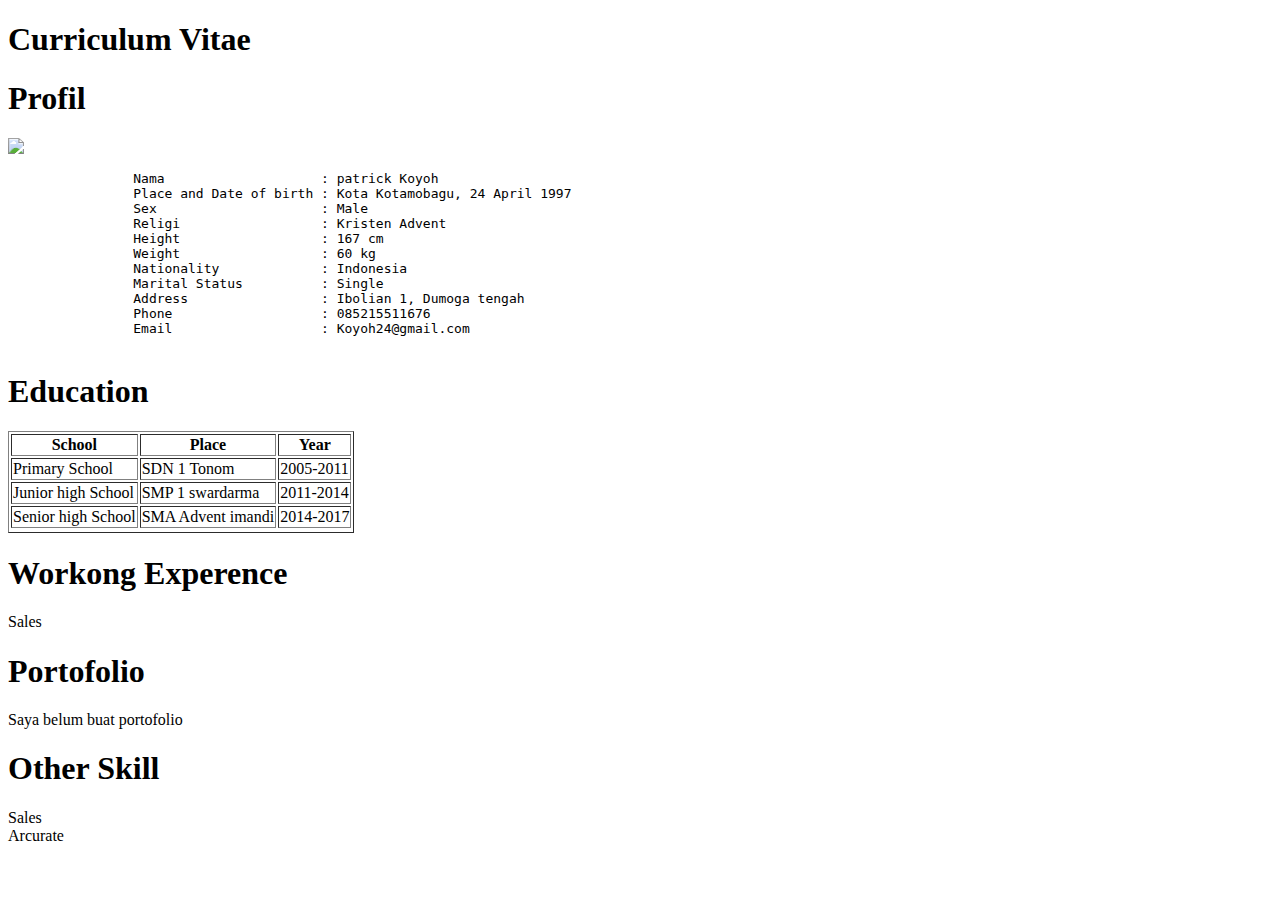
==== Tugas CV/index.html @ 577d0dc5 "menambahkan TugasCv" ====
<!DOCTYPE html>
<html>
    <head>
        <title>Curriculum Vitae</title>
    </head>
    <body>
        <header>
            <h1>Curriculum Vitae</h1>
        </header>
        <article>
            <h1>Profil</h1>
            <img src="poto/poto berwarna.jpg".>
            <pre>
                Nama                    : patrick Koyoh
                Place and Date of birth : Kota Kotamobagu, 24 April 1997
                Sex                     : Male
                Religi                  : Kristen Advent
                Height                  : 167 cm
                Weight                  : 60 kg
                Nationality             : Indonesia
                Marital Status          : Single
                Address                 : Ibolian 1, Dumoga tengah
                Phone                   : 085215511676
                Email                   : Koyoh24@gmail.com
            </pre>
            <h1>Education</h1>
            <table border="1">
                <tr>
                    <th>School</th>
                    <th>Place</th>
                    <th>Year</th>
                </tr>
                <tr>
                    <td>Primary School</td>
                    <td>SDN 1 Tonom</td>
                    <td>2005-2011</td>
                </tr>
                <tr>
                    <td>Junior high School</td>
                    <td>SMP 1 swardarma</td>
                    <td>2011-2014</td>
                </tr>
                <tr>
                    <td>Senior high School</td>
                    <td>SMA Advent imandi</td>
                    <td>2014-2017</td>
                </tr>
                <tr>
            </table>
            <h1>Workong Experence</h1>
            <p>Sales</p>
            <h1>Portofolio</h1>
            <p>Saya belum buat portofolio</p>
            <h1>Other Skill</h1>
            <p>
                Sales <br>
                Arcurate
            </p>
        </article>
    </body>
</html>
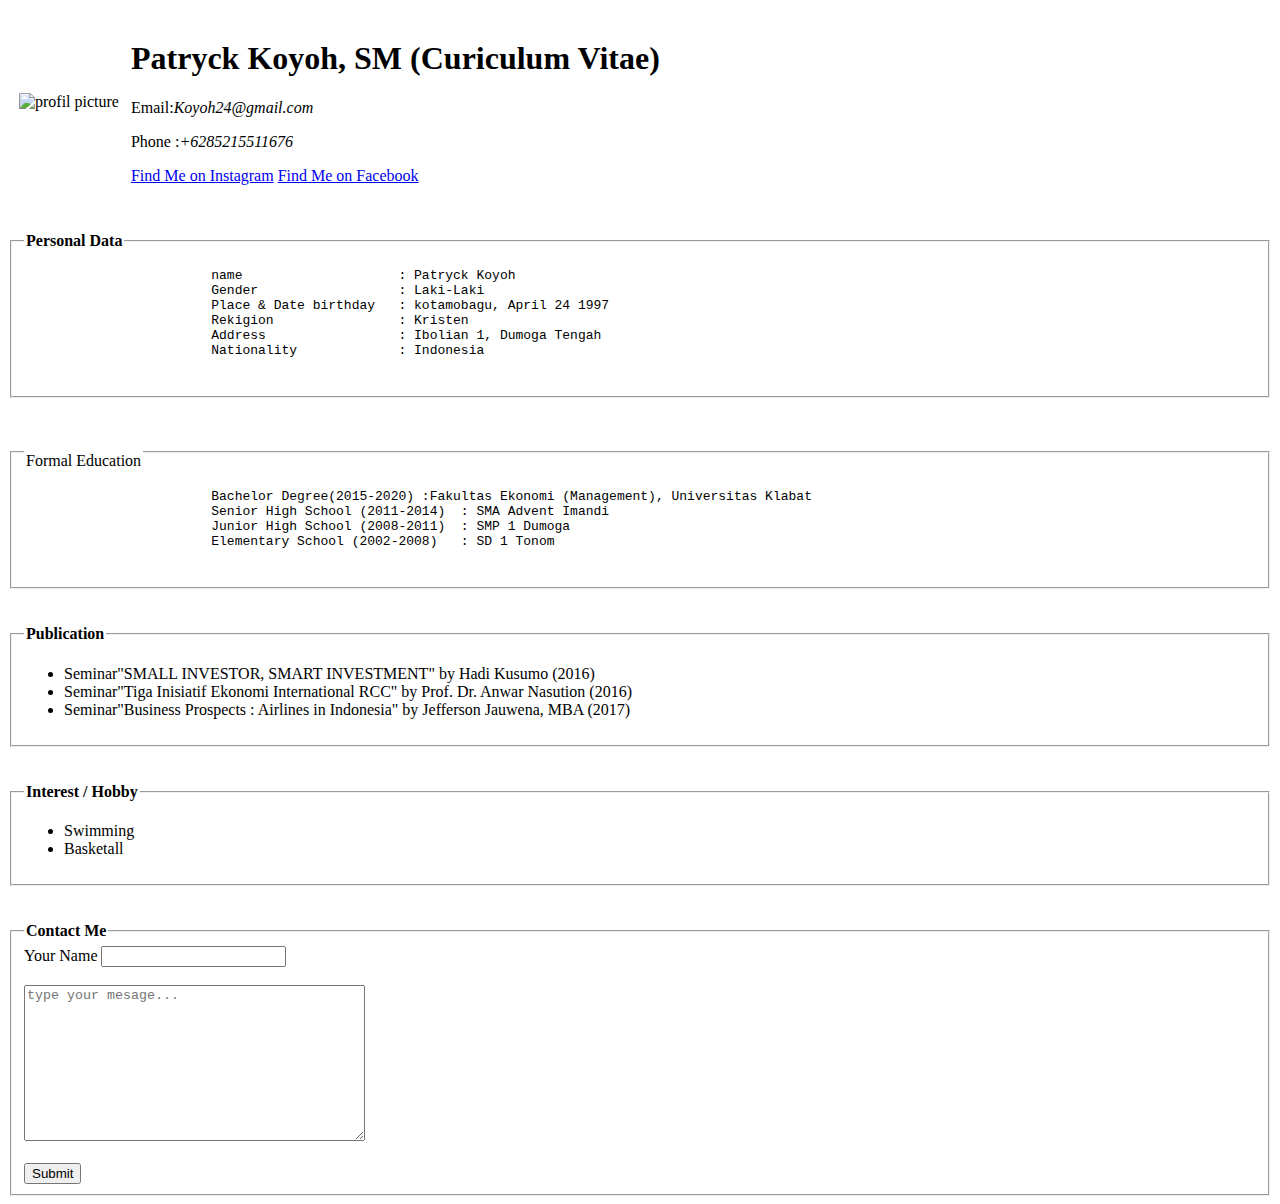
==== commit 90c5eedc: "menambahkan index.html1" ====
--- a/Tugas CV/index.html
+++ b/Tugas CV/index.html
@@ -1,61 +1,83 @@
 <!DOCTYPE html>
-<html>
-    <head>
-        <title>Curriculum Vitae</title>
-    </head>
-    <body>
-        <header>
-            <h1>Curriculum Vitae</h1>
-        </header>
-        <article>
-            <h1>Profil</h1>
-            <img src="poto/poto berwarna.jpg".>
-            <pre>
-                Nama                    : patrick Koyoh
-                Place and Date of birth : Kota Kotamobagu, 24 April 1997
-                Sex                     : Male
-                Religi                  : Kristen Advent
-                Height                  : 167 cm
-                Weight                  : 60 kg
-                Nationality             : Indonesia
-                Marital Status          : Single
-                Address                 : Ibolian 1, Dumoga tengah
-                Phone                   : 085215511676
-                Email                   : Koyoh24@gmail.com
-            </pre>
-            <h1>Education</h1>
-            <table border="1">
-                <tr>
-                    <th>School</th>
-                    <th>Place</th>
-                    <th>Year</th>
-                </tr>
-                <tr>
-                    <td>Primary School</td>
-                    <td>SDN 1 Tonom</td>
-                    <td>2005-2011</td>
-                </tr>
-                <tr>
-                    <td>Junior high School</td>
-                    <td>SMP 1 swardarma</td>
-                    <td>2011-2014</td>
-                </tr>
-                <tr>
-                    <td>Senior high School</td>
-                    <td>SMA Advent imandi</td>
-                    <td>2014-2017</td>
-                </tr>
-                <tr>
-            </table>
-            <h1>Workong Experence</h1>
-            <p>Sales</p>
-            <h1>Portofolio</h1>
-            <p>Saya belum buat portofolio</p>
-            <h1>Other Skill</h1>
-            <p>
-                Sales <br>
-                Arcurate
-            </p>
-        </article>
-    </body>
-</html>+<html lang="en">
+<head>
+    <meta charset="UTF-8">
+    <meta name="viewport" content="width=device-width, initial-scale=1.0">
+    <title>project Web Design #1</title>
+</head>
+<body>
+    <table cellspacing="10">
+    <tbody>
+        <tr>
+            <td>
+                <img src="poto/poto berwarna.jpg" alt="profil picture" width="200">
+            </td>
+            <td>
+                <h1>Patryck Koyoh, SM (Curiculum Vitae)</h1>
+                <p>Email:<em>Koyoh24@gmail.com</em></p>
+                <p>Phone :<em>+6285215511676</em></p>
+                <a href="https://www.instagram.com/patrick_koyoh/">Find Me on Instagram</a>
+                <a href="https://web.facebook.com/petrikkoyoh.kidz/">Find Me on Facebook</a>
+                </table>
+                <br>
+                <br>
+                <fieldset>
+                    <legend><b>Personal Data</b></legend>
+                    <pre>
+                        name                    : Patryck Koyoh
+                        Gender                  : Laki-Laki
+                        Place & Date birthday   : kotamobagu, April 24 1997
+                        Rekigion                : Kristen
+                        Address                 : Ibolian 1, Dumoga Tengah
+                        Nationality             : Indonesia 
+                    </pre>
+                </fieldset>
+                <br>
+                <br>
+                <fieldset>
+                    <legend><br>Formal Education</br></legend>
+                    <pre>
+                        Bachelor Degree(2015-2020) :Fakultas Ekonomi (Management), Universitas Klabat
+                        Senior High School (2011-2014)  : SMA Advent Imandi
+                        Junior High School (2008-2011)  : SMP 1 Dumoga
+                        Elementary School (2002-2008)   : SD 1 Tonom
+                    </pre>
+                </fieldset>
+                <br>
+                <br>
+                <fieldset>
+                    <legend><b>Publication</b></legend>
+                    <ul>
+                        <li>Seminar"SMALL INVESTOR, SMART INVESTMENT" by Hadi Kusumo (2016)</li>
+                        <li>Seminar"Tiga Inisiatif Ekonomi International RCC" by Prof. Dr. Anwar Nasution (2016)</li>
+                        <li>Seminar"Business Prospects : Airlines in Indonesia" by Jefferson Jauwena, MBA (2017)</li>
+                    </ul>
+                </fieldset>
+                <br>
+                <br>
+                <fieldset>
+                    <legend><b>Interest / Hobby</b></legend>
+                    <ul>
+                        <li>Swimming</li>
+                        <li>Basketall</li>
+                    </ul>
+                </fieldset>
+                <br>
+                <br>
+                <fieldset>
+                    <legend><b>Contact Me</b></legend>
+                    <form>
+                        <label for="name">Your Name</label>
+                        <input type="text" name="name" required>
+                        <br>
+                        <br>
+                        <textarea name="message" id="message" cols="40" rows="10" placeholder="type your mesage..."></textarea>
+                        <br>
+                        <br>
+                        <input type="submit" name="submit">
+                    </form>
+                </fieldset>
+            </td>
+    </tbody>
+</body>
+<html>